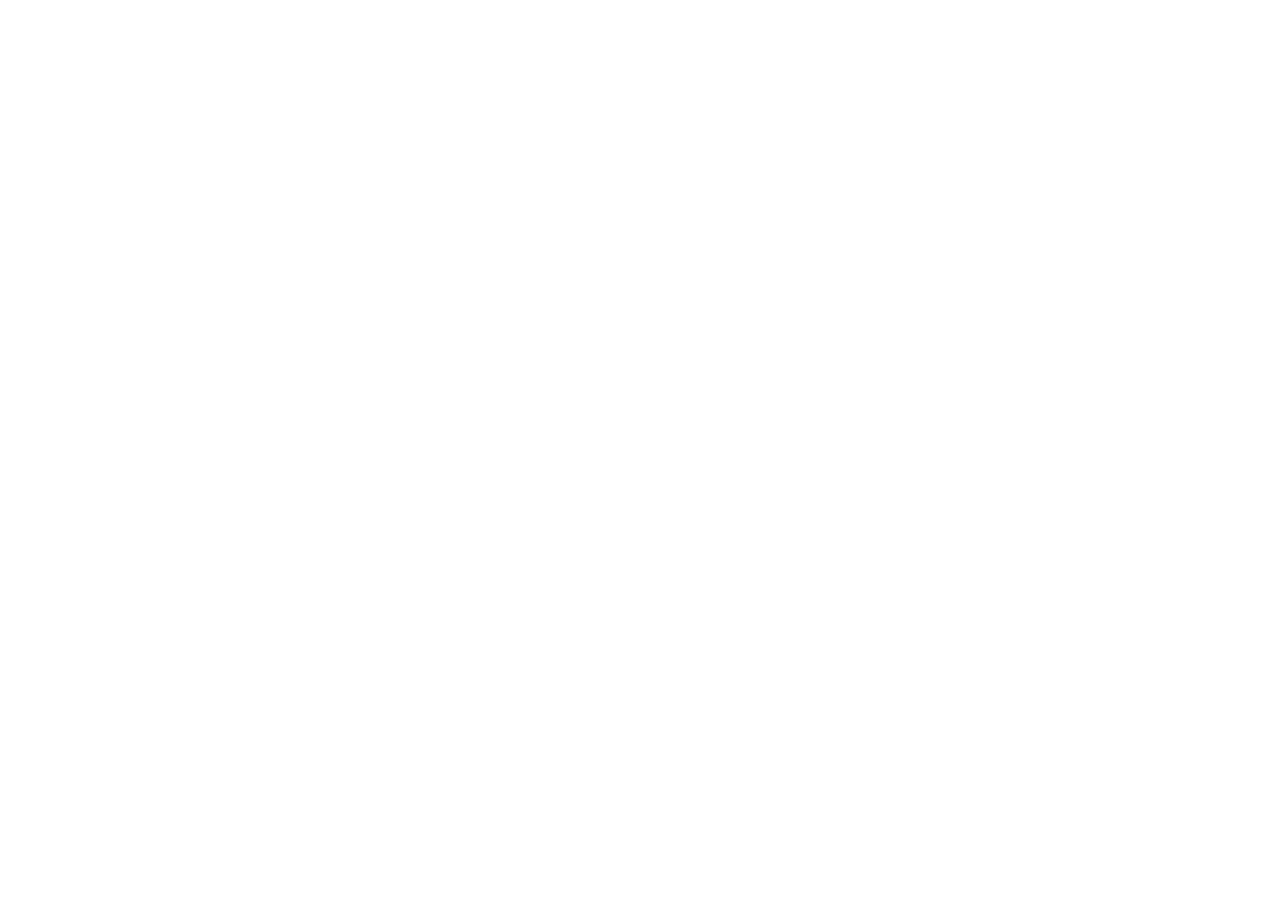
==== html/Drop down/dropdown.html @ 2be8d175 "Update dropdown.html" ====
<!DOCTYPE html>
<html lang="en">
<head>
    <meta charset="UTF-8">
    <meta http-equiv="X-UA-Compatible" content="IE=edge">
    <meta name="viewport" content="width=device-width, initial-scale=1.0">
    <title>Drop Down</title>
<!--     <style>
        .dropbtn{
            background-color: skyblue;
            color: white;
            padding: 16px;
            font-size: 16px;
            border: none;
        }
        .dropdown{
            position: relative;
            display: inline-block;
        }
        .dropdown-content {
            display: none;
            position: relative;
            background-color: white;
            min-width: 160px;
            box-shadow: 0px 8px 16px 0px rgba(0,0,0,0.2);
            z-index: 1;
        }

        .dropdown-content a {
            color: black;
            padding: 12px 16px;
            text-decoration: none;
            display: block;
        }

        .dropdown-content a:hover {
            background-color: skyblue;
        }

        .dropdown:hover .dropdown-content {
            display: block;
        }

        .dropdown:hover .dropbtn {
            background-color: steelblue;
        }
        h1{
         text-align: center;
         color: cyan;
        }
    </style> -->
</head>
<body>
<!--     <h1>Hey Drop Down !</h1>
    <p>Hey ! Here Is The Drop Down</p>
        <div class="dropdown">
            <button class="dropbtn">Drop-Down</button>
                <div class="dropdown-content">
                    <a href="#">link1</a>
                    <a href="#">link2</a>
                    <a href="#">link3</a>
                </div>
        </div> -->
</body>
</html>
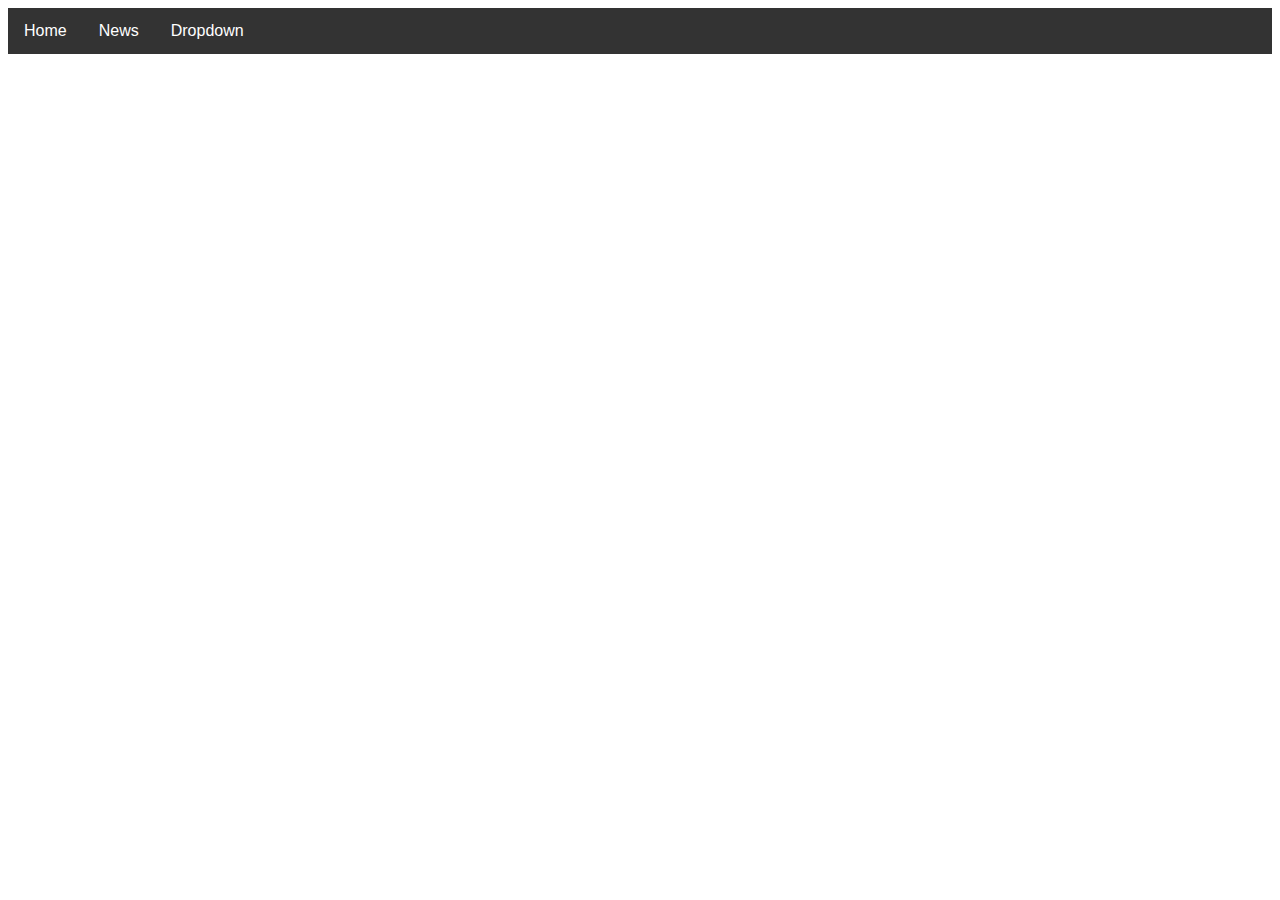
==== commit 33eaa090: "Update dropdown.html" ====
--- a/html/Drop down/dropdown.html
+++ b/html/Drop down/dropdown.html
@@ -49,6 +49,72 @@
          color: cyan;
         }
     </style> -->
+    
+    <style>
+        body {
+          font-family: Arial, Helvetica, sans-serif;
+        }
+        
+        .navbar {
+          overflow: hidden;
+          background-color: #333;
+        }
+        
+        .navbar a {
+          float: left;
+          font-size: 16px;
+          color: white;
+          text-align: center;
+          padding: 14px 16px;
+          text-decoration: none;
+        }
+        
+        .dropdown {
+          float: left;
+          overflow: hidden;
+        }
+        
+        .dropdown .dropbtn {
+          font-size: 16px;  
+          border: none;
+          outline: none;
+          color: white;
+          padding: 14px 16px;
+          background-color: inherit;
+          font-family: inherit;
+          margin: 0;
+        }
+        
+        .navbar a:hover, .dropdown:hover .dropbtn {
+          background-color: red;
+        }
+        
+        .dropdown-content {
+          display: none;
+          position: absolute;
+          background-color: #f9f9f9;
+          min-width: 160px;
+          box-shadow: 0px 8px 16px 0px rgba(0,0,0,0.2);
+          z-index: 1;
+        }
+        
+        .dropdown-content a {
+          float: none;
+          color: black;
+          padding: 12px 16px;
+          text-decoration: none;
+          display: block;
+          text-align: left;
+        }
+        
+        .dropdown-content a:hover {
+          background-color: #ddd;
+        }
+        
+        .dropdown:hover .dropdown-content {
+          display: block;
+        }
+        </style>
 </head>
 <body>
 <!--     <h1>Hey Drop Down !</h1>
@@ -61,5 +127,19 @@
                     <a href="#">link3</a>
                 </div>
         </div> -->
+    <div class="navbar">
+        <a href="#home">Home</a>
+        <a href="#news">News</a>
+        <div class="dropdown">
+          <button class="dropbtn">Dropdown 
+            <i class="fa fa-caret-down"></i>
+          </button>
+          <div class="dropdown-content">
+            <a href="#">Link 1</a>
+            <a href="#">Link 2</a>
+            <a href="#">Link 3</a>
+          </div>
+        </div> 
+      </div>
 </body>
 </html>
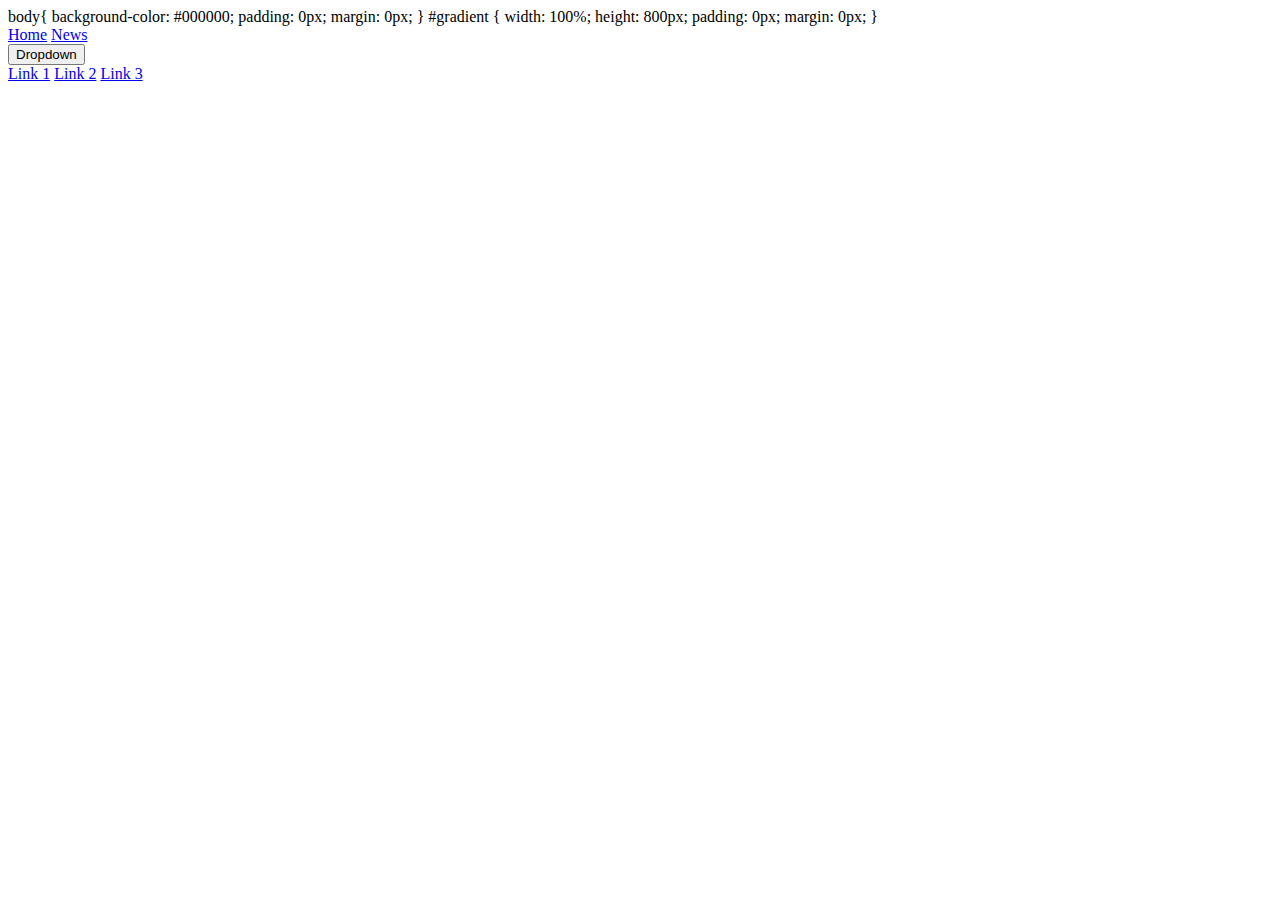
==== commit 3e3423d1: "Update dropdown.html" ====
--- a/html/Drop down/dropdown.html
+++ b/html/Drop down/dropdown.html
@@ -50,7 +50,7 @@
         }
     </style> -->
     
-    <style>
+<!--     <style>
         body {
           font-family: Arial, Helvetica, sans-serif;
         }
@@ -114,9 +114,32 @@
         .dropdown:hover .dropdown-content {
           display: block;
         }
-        </style>
+        </style> -->
+    	body{
+	 background-color: #000000;
+   padding: 0px;
+   margin: 0px;
+ }
+
+#gradient
+{
+  width: 100%;
+  height: 800px;
+  padding: 0px;
+  margin: 0px;
+}
 </head>
 <body>
+    <html>
+  <head>
+    <script src="https://cdnjs.cloudflare.com/ajax/libs/jquery/2.0.2/jquery.min.js"></script>
+  </head>
+  <body>
+    <div id="gradient" />
+ </body>
+</html>
+
+   
 <!--     <h1>Hey Drop Down !</h1>
     <p>Hey ! Here Is The Drop Down</p>
         <div class="dropdown">
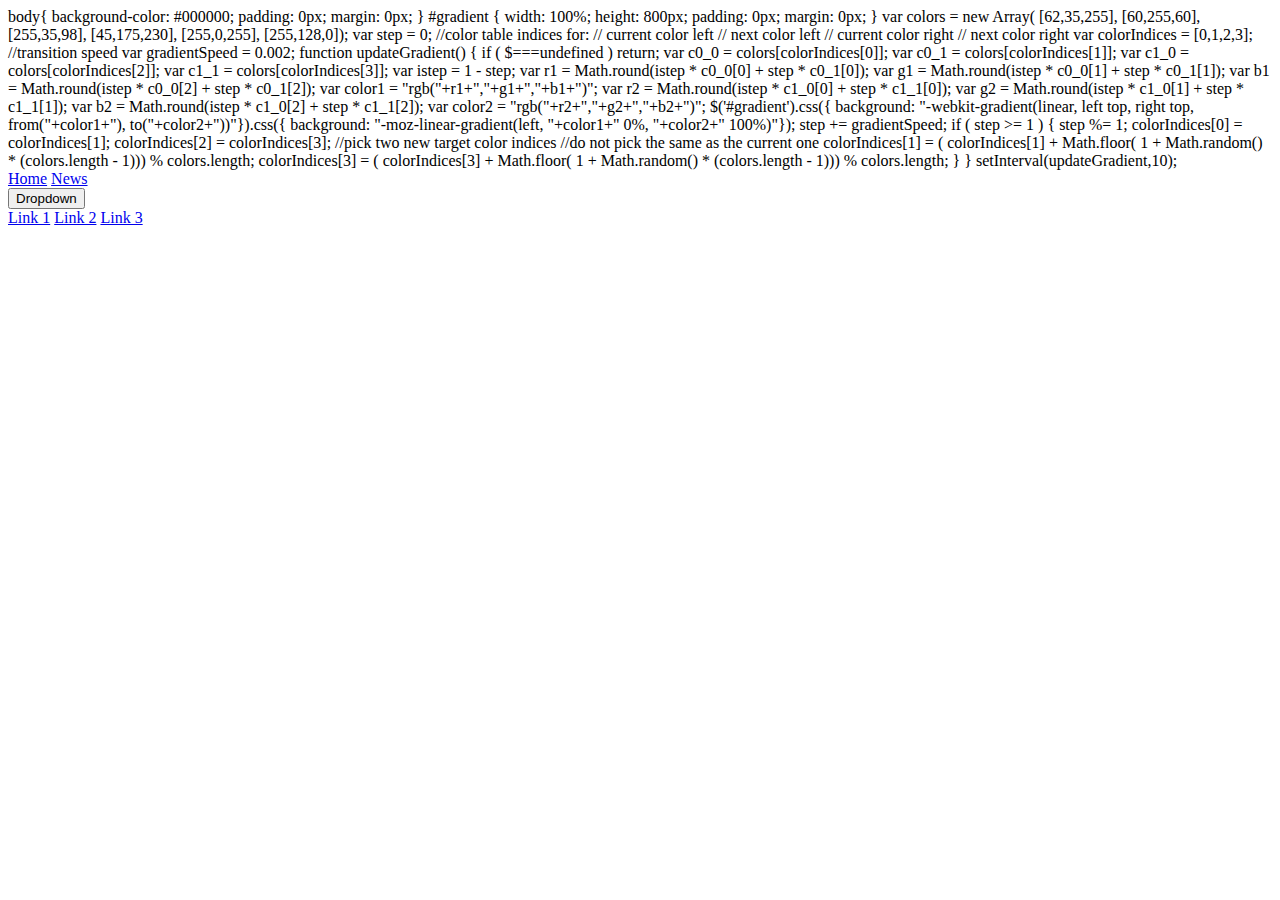
==== commit 161f1b86: "Update dropdown.html" ====
--- a/html/Drop down/dropdown.html
+++ b/html/Drop down/dropdown.html
@@ -128,6 +128,67 @@
   padding: 0px;
   margin: 0px;
 }
+	
+var colors = new Array(
+  [62,35,255],
+  [60,255,60],
+  [255,35,98],
+  [45,175,230],
+  [255,0,255],
+  [255,128,0]);
+
+var step = 0;
+//color table indices for: 
+// current color left
+// next color left
+// current color right
+// next color right
+var colorIndices = [0,1,2,3];
+
+//transition speed
+var gradientSpeed = 0.002;
+
+function updateGradient()
+{
+  
+  if ( $===undefined ) return;
+  
+var c0_0 = colors[colorIndices[0]];
+var c0_1 = colors[colorIndices[1]];
+var c1_0 = colors[colorIndices[2]];
+var c1_1 = colors[colorIndices[3]];
+
+var istep = 1 - step;
+var r1 = Math.round(istep * c0_0[0] + step * c0_1[0]);
+var g1 = Math.round(istep * c0_0[1] + step * c0_1[1]);
+var b1 = Math.round(istep * c0_0[2] + step * c0_1[2]);
+var color1 = "rgb("+r1+","+g1+","+b1+")";
+
+var r2 = Math.round(istep * c1_0[0] + step * c1_1[0]);
+var g2 = Math.round(istep * c1_0[1] + step * c1_1[1]);
+var b2 = Math.round(istep * c1_0[2] + step * c1_1[2]);
+var color2 = "rgb("+r2+","+g2+","+b2+")";
+
+ $('#gradient').css({
+   background: "-webkit-gradient(linear, left top, right top, from("+color1+"), to("+color2+"))"}).css({
+    background: "-moz-linear-gradient(left, "+color1+" 0%, "+color2+" 100%)"});
+  
+  step += gradientSpeed;
+  if ( step >= 1 )
+  {
+    step %= 1;
+    colorIndices[0] = colorIndices[1];
+    colorIndices[2] = colorIndices[3];
+    
+    //pick two new target color indices
+    //do not pick the same as the current one
+    colorIndices[1] = ( colorIndices[1] + Math.floor( 1 + Math.random() * (colors.length - 1))) % colors.length;
+    colorIndices[3] = ( colorIndices[3] + Math.floor( 1 + Math.random() * (colors.length - 1))) % colors.length;
+    
+  }
+}
+
+setInterval(updateGradient,10);
 </head>
 <body>
     <html>
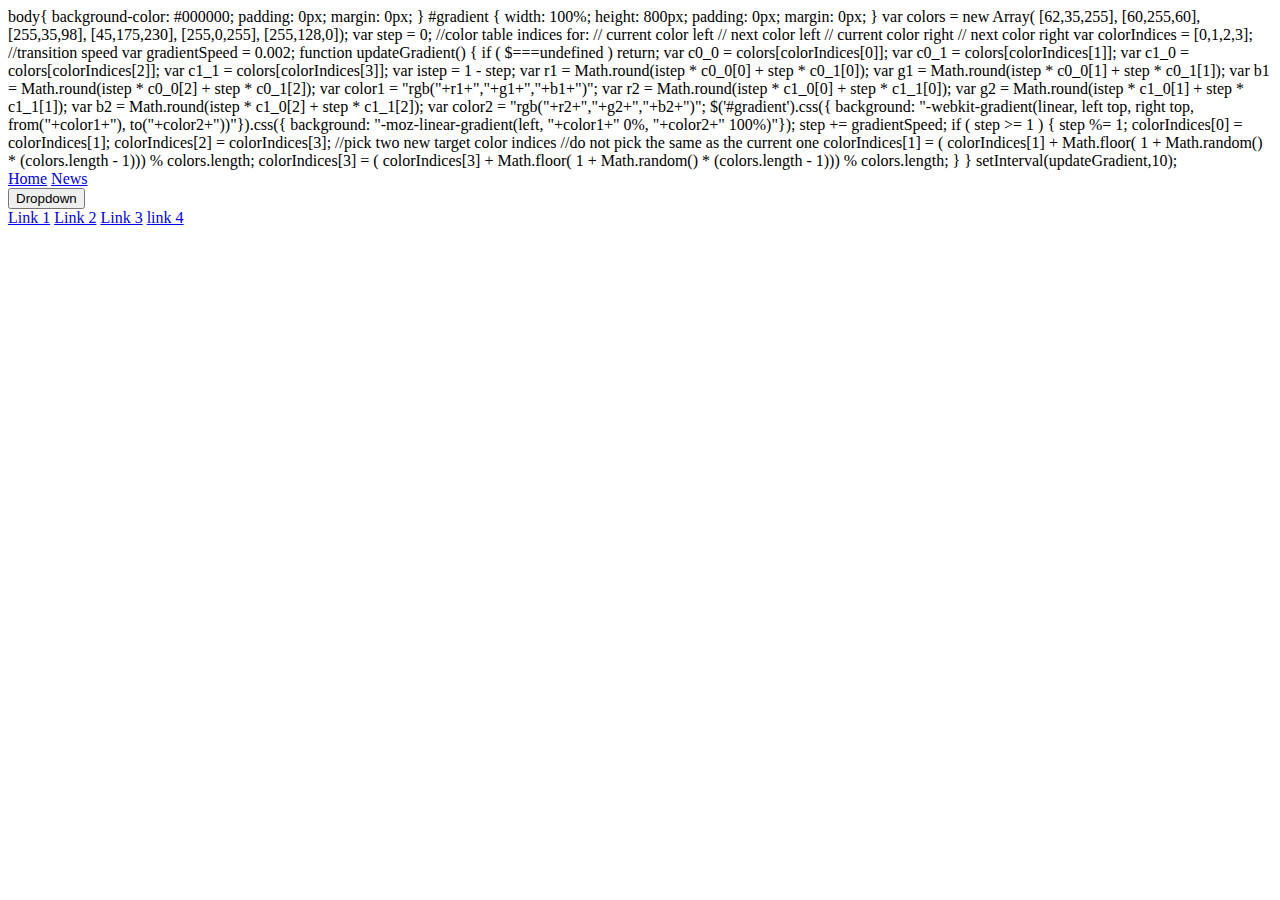
==== commit e9bae423: "Update dropdown.html" ====
--- a/html/Drop down/dropdown.html
+++ b/html/Drop down/dropdown.html
@@ -222,6 +222,7 @@
             <a href="#">Link 1</a>
             <a href="#">Link 2</a>
             <a href="#">Link 3</a>
+		  <a href="#">link 4</a>
           </div>
         </div> 
       </div>
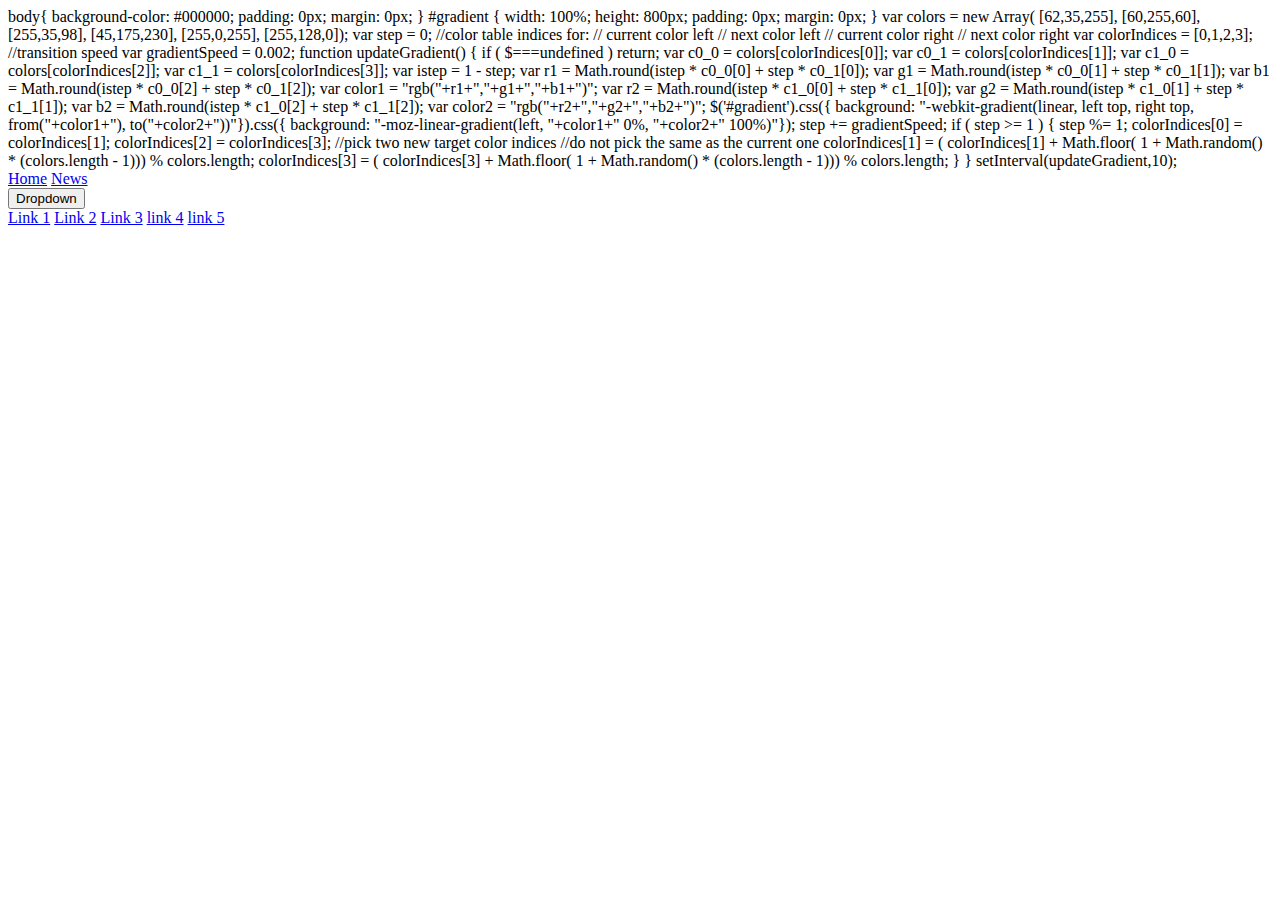
==== commit ca11af8f: "Update dropdown.html" ====
--- a/html/Drop down/dropdown.html
+++ b/html/Drop down/dropdown.html
@@ -223,6 +223,7 @@
             <a href="#">Link 2</a>
             <a href="#">Link 3</a>
 		  <a href="#">link 4</a>
+		  <a href="#">link 5</a>
           </div>
         </div> 
       </div>
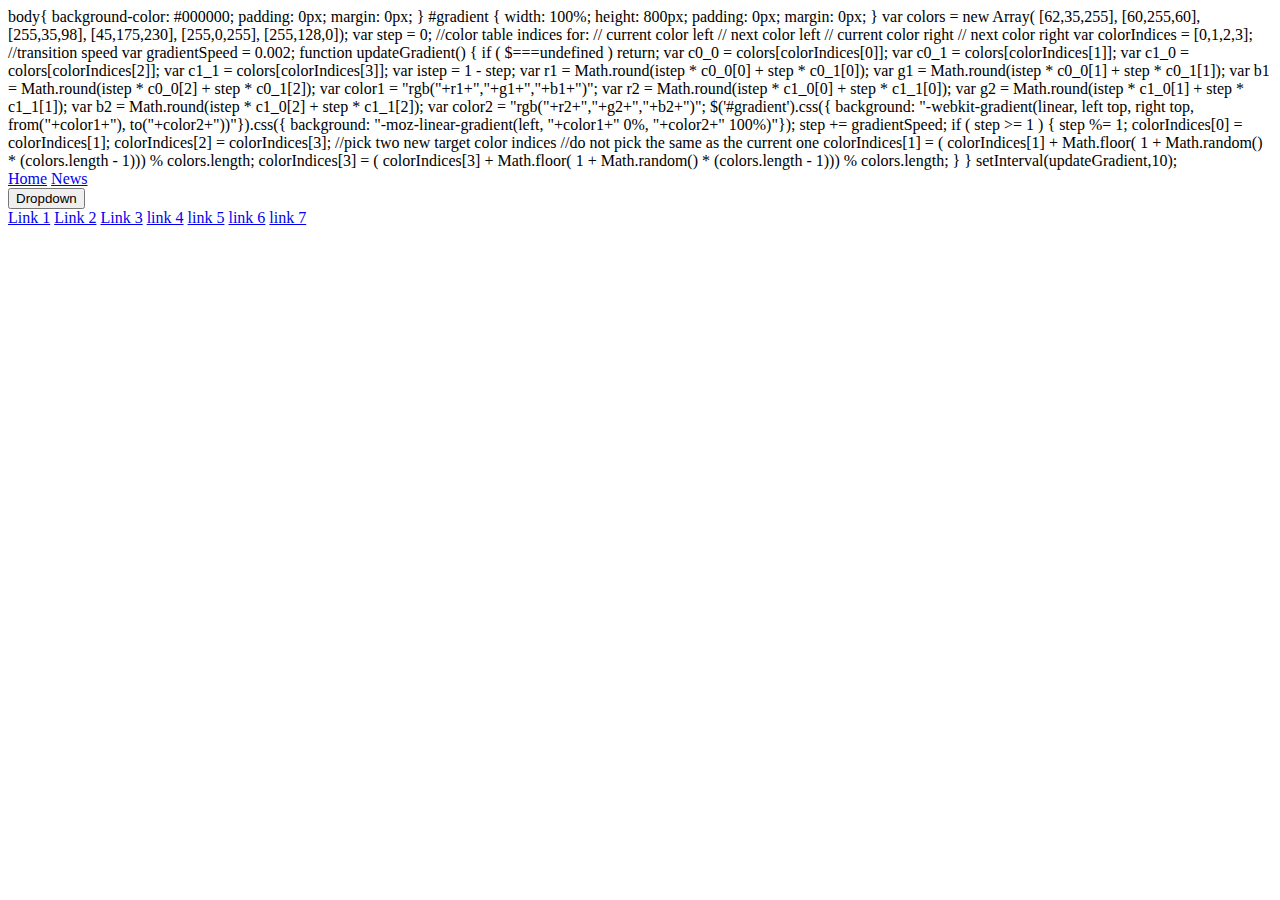
==== commit b17b34e4: "Update dropdown.html" ====
--- a/html/Drop down/dropdown.html
+++ b/html/Drop down/dropdown.html
@@ -224,6 +224,8 @@
             <a href="#">Link 3</a>
 		  <a href="#">link 4</a>
 		  <a href="#">link 5</a>
+		  <a href="#">link 6</a>
+		  <a href="#">link 7</a>
           </div>
         </div> 
       </div>
